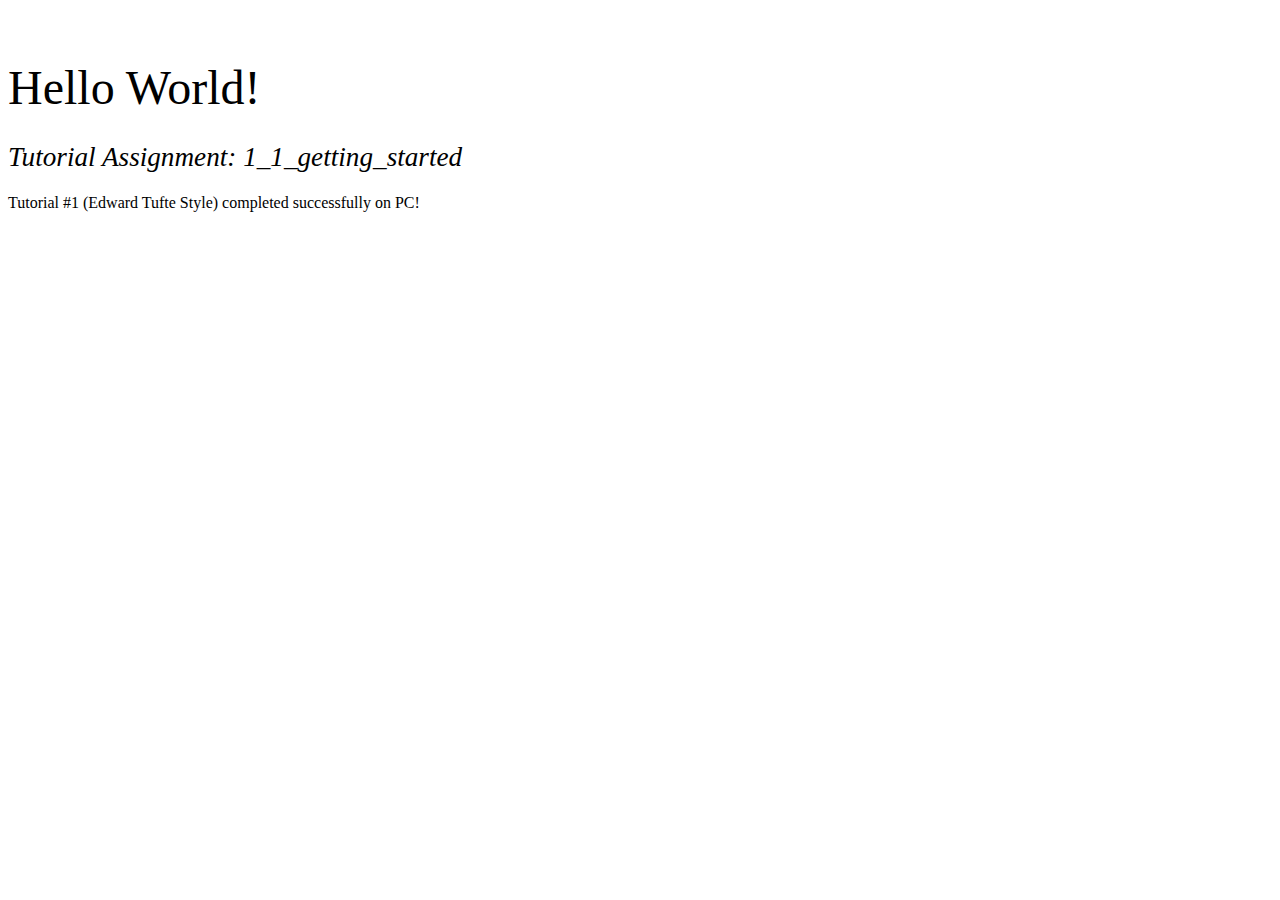
==== 1_1_getting_started/index.html @ a1df4433 "Tutorial 1 completed on PC" ====
<!DOCTYPE html>
  <head>
    <meta charset="utf-8">
    <title>Interactive Data Visualization Tutorial</title>
    <link rel="stylesheet" href="https://fonts.googleapis.com/css?family=Source+Sans+Pro">
    <link rel="stylesheet" href="./style.css">
  </head>
  <body>
    <h1>Hello World!</h1>
    <h3>Tutorial Assignment: 1_1_getting_started </h3>
    <p>Tutorial #1 (Edward Tufte Style) completed successfully on PC!</p>
  </body>
</html>
---- 1_1_getting_started/style.css ----
/* body {
  font-family: "Source Sans Pro", sans-serif;
  font-size: 16px;
  padding: 1em;
}

h1 {
  font-size: 3em;
  margin: 0.25em 0;
}

h3 {
  font-size: 2em;
  margin: 0.25em 0;
}

p {
  font-size: 1em;
} */

@charset "UTF-8";

/* Import ET Book styles
   adapted from https://github.com/edwardtufte/et-book/blob/gh-pages/et-book.css */

@font-face {
    font-family: "et-book";
    src: url("et-book/et-book-roman-line-figures/et-book-roman-line-figures.eot");
    src: url("et-book/et-book-roman-line-figures/et-book-roman-line-figures.eot?#iefix") format("embedded-opentype"), url("et-book/et-book-roman-line-figures/et-book-roman-line-figures.woff") format("woff"), url("et-book/et-book-roman-line-figures/et-book-roman-line-figures.ttf") format("truetype"), url("et-book/et-book-roman-line-figures/et-book-roman-line-figures.svg#etbookromanosf") format("svg");
    font-weight: normal;
    font-style: normal;
    font-display: swap;
}

@font-face {
    font-family: "et-book";
    src: url("et-book/et-book-display-italic-old-style-figures/et-book-display-italic-old-style-figures.eot");
    src: url("et-book/et-book-display-italic-old-style-figures/et-book-display-italic-old-style-figures.eot?#iefix") format("embedded-opentype"), url("et-book/et-book-display-italic-old-style-figures/et-book-display-italic-old-style-figures.woff") format("woff"), url("et-book/et-book-display-italic-old-style-figures/et-book-display-italic-old-style-figures.ttf") format("truetype"), url("et-book/et-book-display-italic-old-style-figures/et-book-display-italic-old-style-figures.svg#etbookromanosf") format("svg");
    font-weight: normal;
    font-style: italic;
    font-display: swap;
}

@font-face {
    font-family: "et-book";
    src: url("et-book/et-book-bold-line-figures/et-book-bold-line-figures.eot");
    src: url("et-book/et-book-bold-line-figures/et-book-bold-line-figures.eot?#iefix") format("embedded-opentype"), url("et-book/et-book-bold-line-figures/et-book-bold-line-figures.woff") format("woff"), url("et-book/et-book-bold-line-figures/et-book-bold-line-figures.ttf") format("truetype"), url("et-book/et-book-bold-line-figures/et-book-bold-line-figures.svg#etbookromanosf") format("svg");
    font-weight: bold;
    font-style: normal;
    font-display: swap;
}

@font-face {
    font-family: "et-book-roman-old-style";
    src: url("et-book/et-book-roman-old-style-figures/et-book-roman-old-style-figures.eot");
    src: url("et-book/et-book-roman-old-style-figures/et-book-roman-old-style-figures.eot?#iefix") format("embedded-opentype"), url("et-book/et-book-roman-old-style-figures/et-book-roman-old-style-figures.woff") format("woff"), url("et-book/et-book-roman-old-style-figures/et-book-roman-old-style-figures.ttf") format("truetype"), url("et-book/et-book-roman-old-style-figures/et-book-roman-old-style-figures.svg#etbookromanosf") format("svg");
    font-weight: normal;
    font-style: normal;
    font-display: swap;
}

h1 {
  font-weight: 400;
  margin-top: 4rem;
  margin-bottom: 1.5rem;
  font-size: 3rem;
  line-height: 1;
}

h2 {
  font-style: italic;
  font-weight: 400;
  margin-top: 2.1rem;
  margin-bottom: 1.4rem;
  font-size: 2.2rem;
  line-height: 1;
}

h3 {
  font-style: italic;
  font-weight: 400;
  font-size: 1.7rem;
  margin-top: 2rem;
  margin-bottom: 1.4rem;
  line-height: 1;
}

hr {
  display: block;
  height: 1px;
  width: 55%;
  border: 0;
  border-top: 1px solid #ccc;
  margin: 1em 0;
  padding: 0;
}

p {
  margin-top: 1.4rem;
  margin-bottom: 1.4rem;
  padding-right: 0;
  vertical-align: baseline;
}
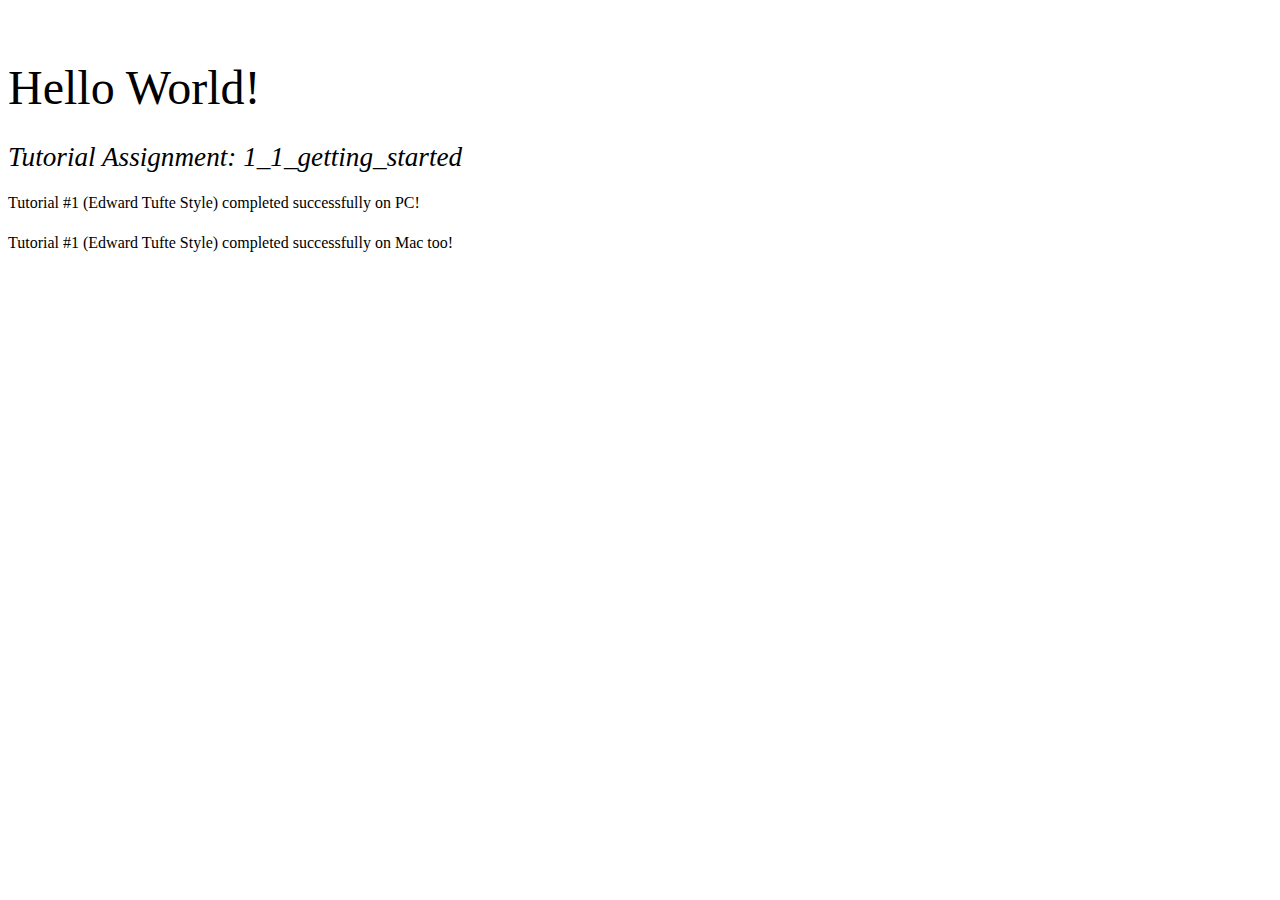
==== commit 3691e63f: "Installed and updated on Mac" ====
--- a/1_1_getting_started/index.html
+++ b/1_1_getting_started/index.html
@@ -9,5 +9,6 @@
     <h1>Hello World!</h1>
     <h3>Tutorial Assignment: 1_1_getting_started </h3>
     <p>Tutorial #1 (Edward Tufte Style) completed successfully on PC!</p>
+    <p>Tutorial #1 (Edward Tufte Style) completed successfully on Mac too!</p>
   </body>
 </html>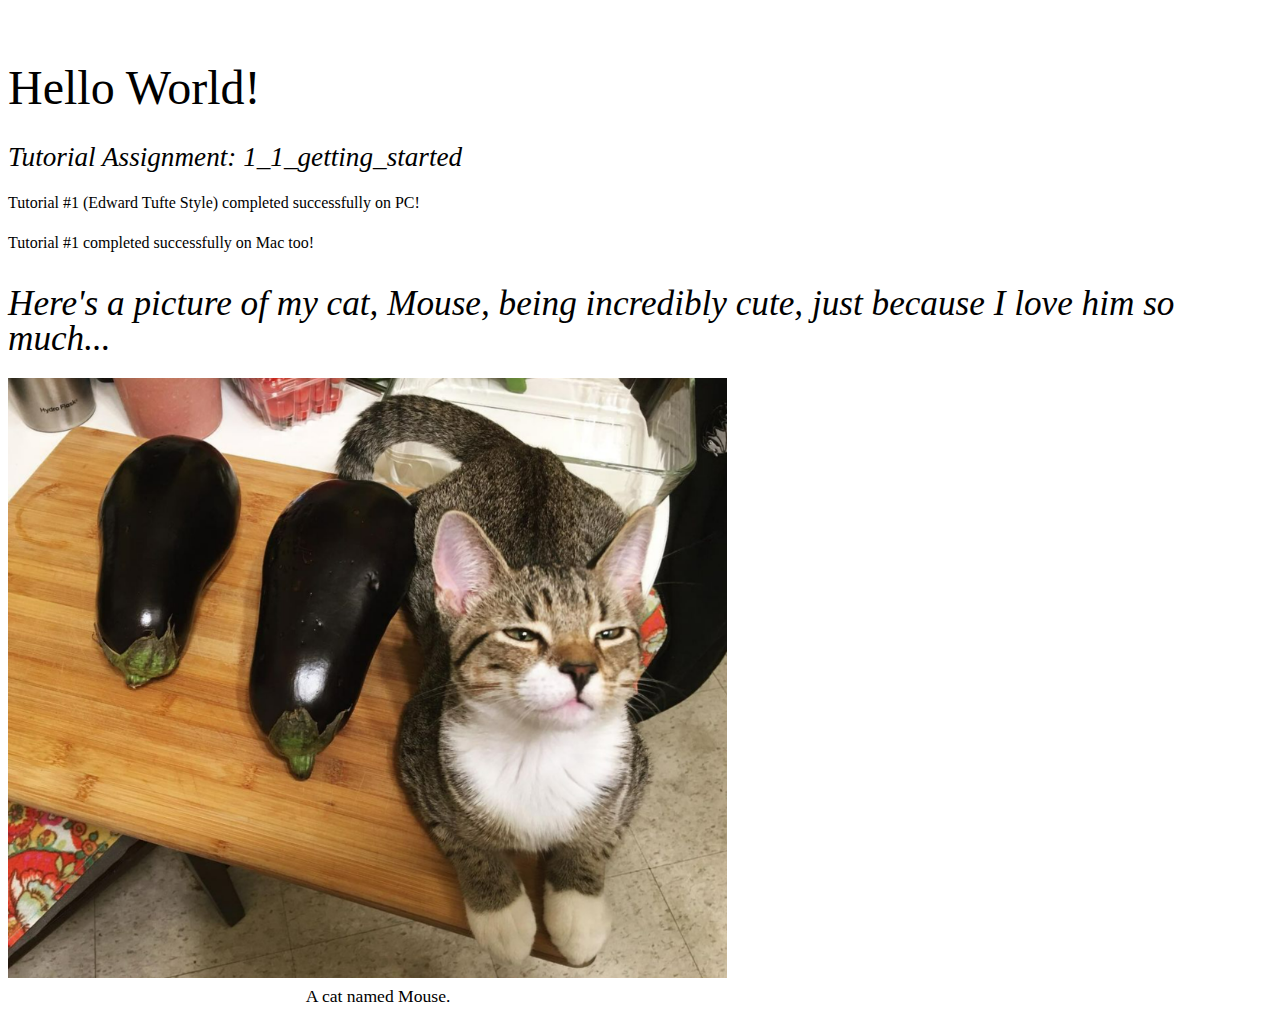
==== commit df336014: "Added picture of Mouse" ====
--- a/1_1_getting_started/index.html
+++ b/1_1_getting_started/index.html
@@ -9,6 +9,15 @@
     <h1>Hello World!</h1>
     <h3>Tutorial Assignment: 1_1_getting_started </h3>
     <p>Tutorial #1 (Edward Tufte Style) completed successfully on PC!</p>
-    <p>Tutorial #1 (Edward Tufte Style) completed successfully on Mac too!</p>
+    <p>Tutorial #1 completed successfully on Mac too!</p>
+    <h2>Here's a picture of my cat, Mouse, being incredibly cute, just because I love him so much...</h2>
+    <figure>
+      <img src="images/Mouse_10-10-2021.png" 
+      alt="Cute kitten squinting while sitting on a cutting board next to two eggplants." 
+      height="600">
+      <figcaption>
+        A cat named Mouse.
+      </figcaption>
+    </figure>
   </body>
 </html>--- a/1_1_getting_started/style.css
+++ b/1_1_getting_started/style.css
@@ -100,4 +100,32 @@
   margin-bottom: 1.4rem;
   padding-right: 0;
   vertical-align: baseline;
+}
+
+figure {
+  padding: 0;
+  border: 0;
+  font-size: 100%;
+  font: inherit;
+  vertical-align: baseline;
+  max-width: 35%;
+  -webkit-margin-start: 0;
+  -webkit-margin-end: 0;
+  margin: 0 0 3em 0;
+}
+
+figcaption {
+  float: right;
+  clear: right;
+  margin-top: 0;
+  margin-bottom: 0;
+  font-size: 1.1rem;
+  line-height: 1.6;
+  vertical-align: baseline;
+  position: relative;
+  max-width: 40%;
+}
+
+figure.fullwidth figcaption {
+  margin-right: 24%;
 }